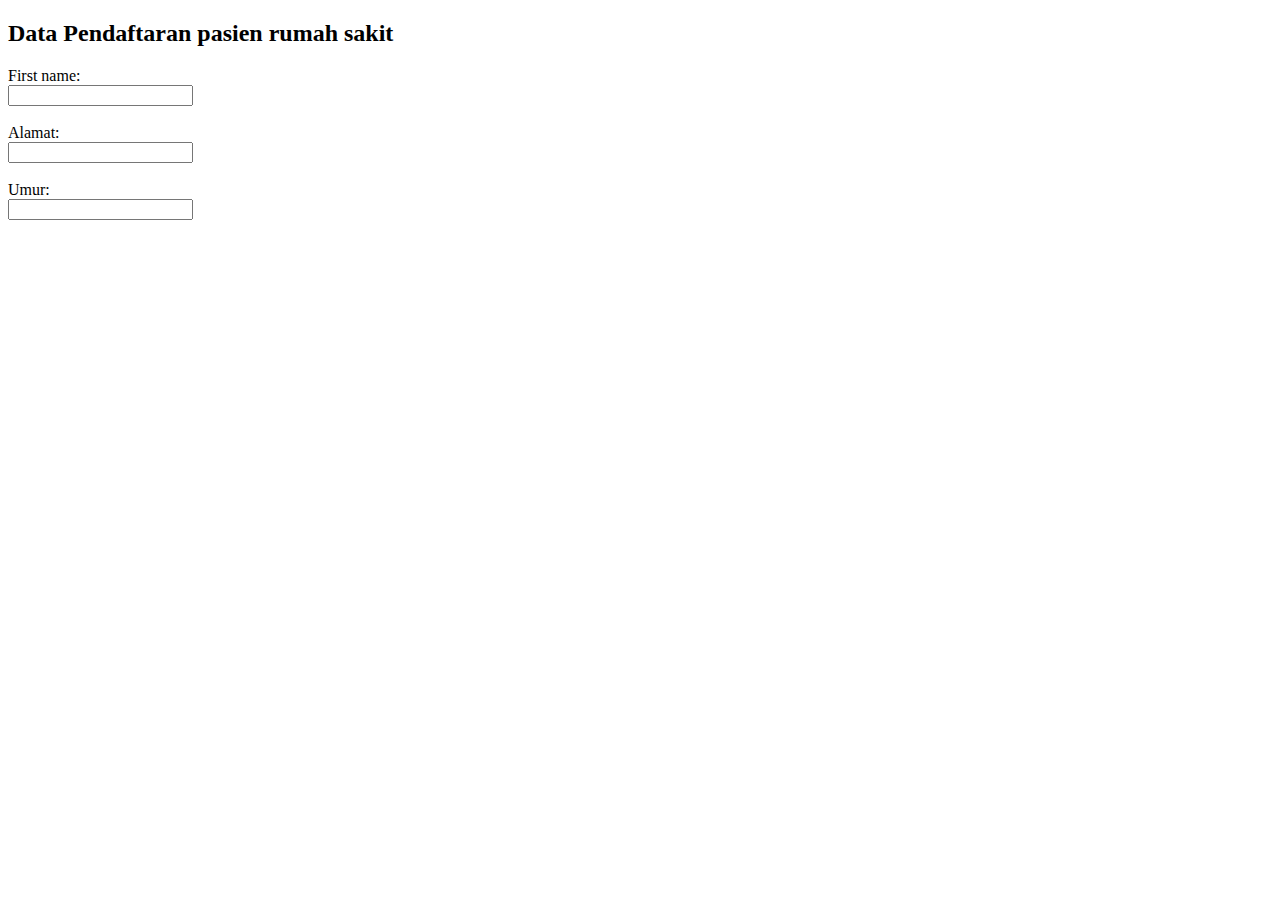
==== input.html @ 88ab82dc "input" ====
<!DOCTYPE html>
<html>
<head>
  <title>Create a New Account</title>
</head>
<body>

<h2>Data Pendaftaran pasien rumah sakit</h2>

<form>
  <label for="Nama lengkap">First name:</label><br>
  <input type="text" id="Nama lengkap" name="Nama lengkap"><br><br>

  <label for="Alamat">Alamat:</label><br>
  <input type="text" id="Alamat" name="Alamat"><br><br>

  <label for="Umur">Umur:</label><br>
  <input type="number" id="Umur" name="Umur"><br><br>

</form>
</body>
</html>
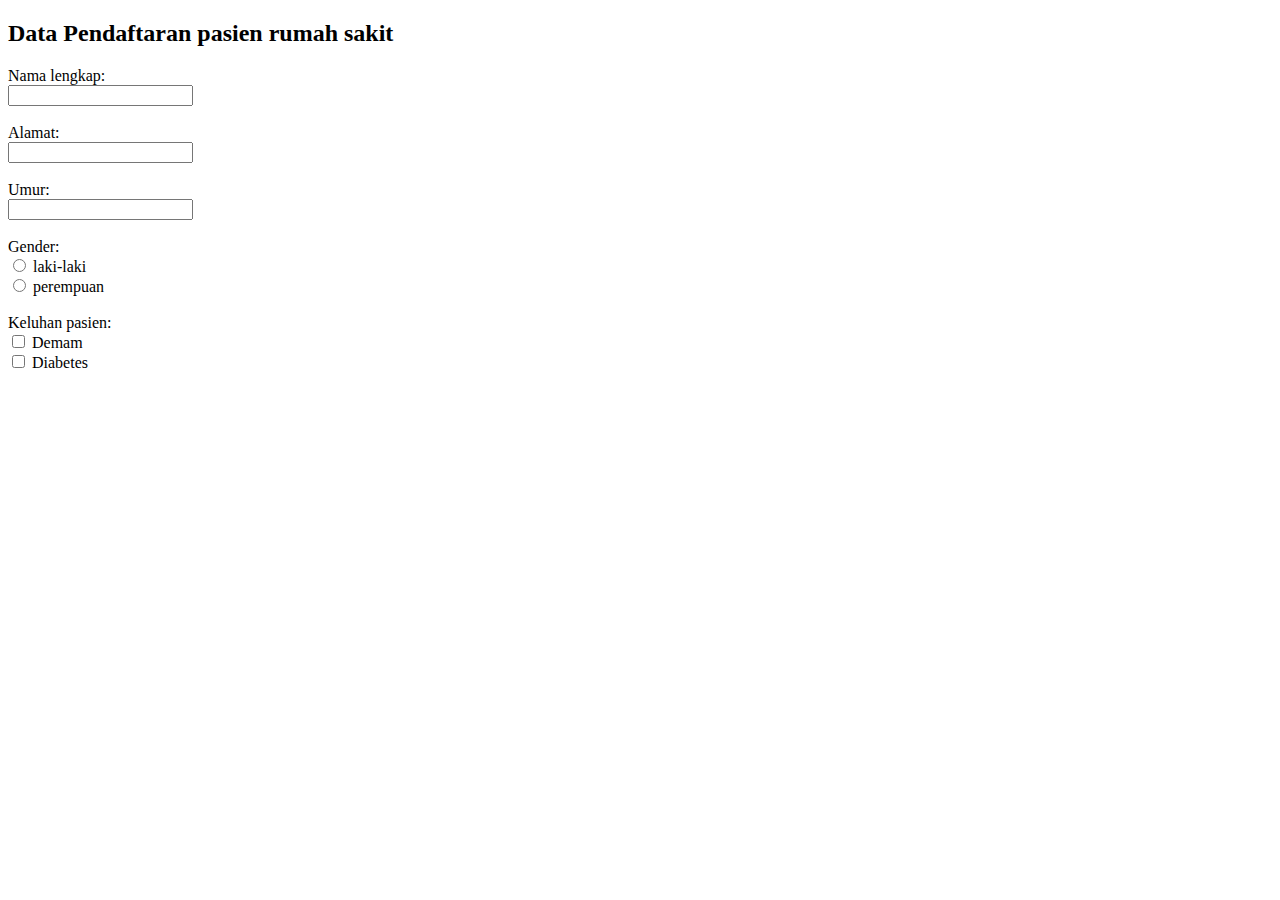
==== commit 87aa0086: "input.html" ====
--- a/input.html
+++ b/input.html
@@ -8,7 +8,7 @@
 <h2>Data Pendaftaran pasien rumah sakit</h2>
 
 <form>
-  <label for="Nama lengkap">First name:</label><br>
+  <label for="Nama lengkap">Nama lengkap:</label><br>
   <input type="text" id="Nama lengkap" name="Nama lengkap"><br><br>
 
   <label for="Alamat">Alamat:</label><br>
@@ -16,7 +16,20 @@
 
   <label for="Umur">Umur:</label><br>
   <input type="number" id="Umur" name="Umur"><br><br>
+  
+<label>Gender:</label><br>
+  <input type="radio" id="Perempuan" name="gender" value="laki-laki">
+  <label for="laki-laki">laki-laki</label><br>
+  <input type="radio" id="perempuan" name="gender" value="perempuan">
+  <label for="perempuan">perempuan</label><br><br>
 
-</form>
+  <label>Keluhan pasien:</label><br>
+  <input type="checkbox" id="Demam" name="Diabetes" value="Demam">
+  <label for="Demam">Demam</label><br>
+  <input type="checkbox" id="Diabetes" name="Diabetes" value="Diabetes">
+  <label for="Diabetes">Diabetes</label><br><br>
+  
+ 
+</script>
 </body>
 </html>
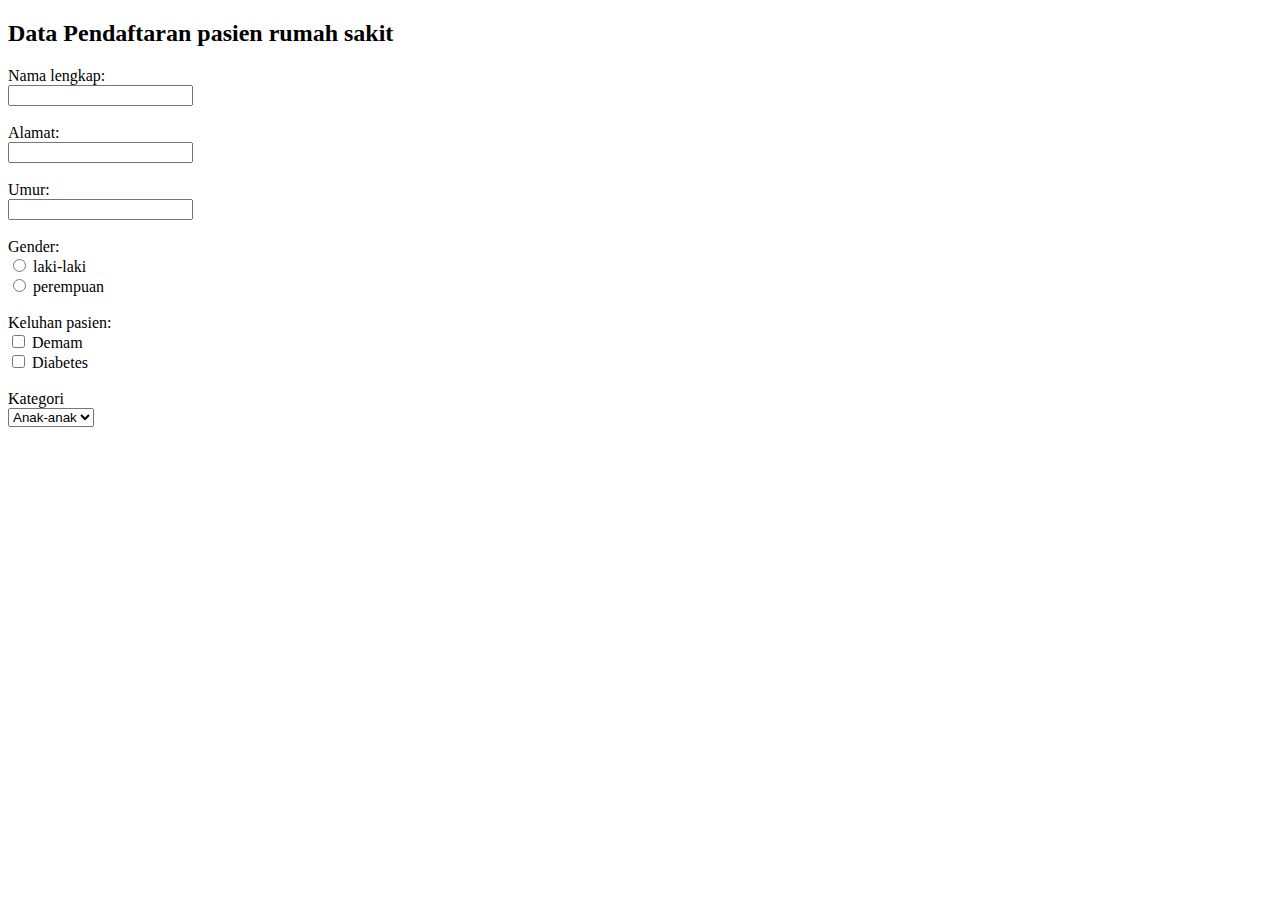
==== commit f8e57adb: "input.html" ====
--- a/input.html
+++ b/input.html
@@ -28,6 +28,17 @@
   <label for="Demam">Demam</label><br>
   <input type="checkbox" id="Diabetes" name="Diabetes" value="Diabetes">
   <label for="Diabetes">Diabetes</label><br><br>
+
+  <label>Kategori</label><br>
+  <select required>
+  <option value="Anak-anak">Anak-anak</option>
+  <option value="Dewasa">Dewasa</option>
+  <option value="Lansia">Lansia</option>
+  </select>
+
+  <br><br>
+
+
   
  
 </script>
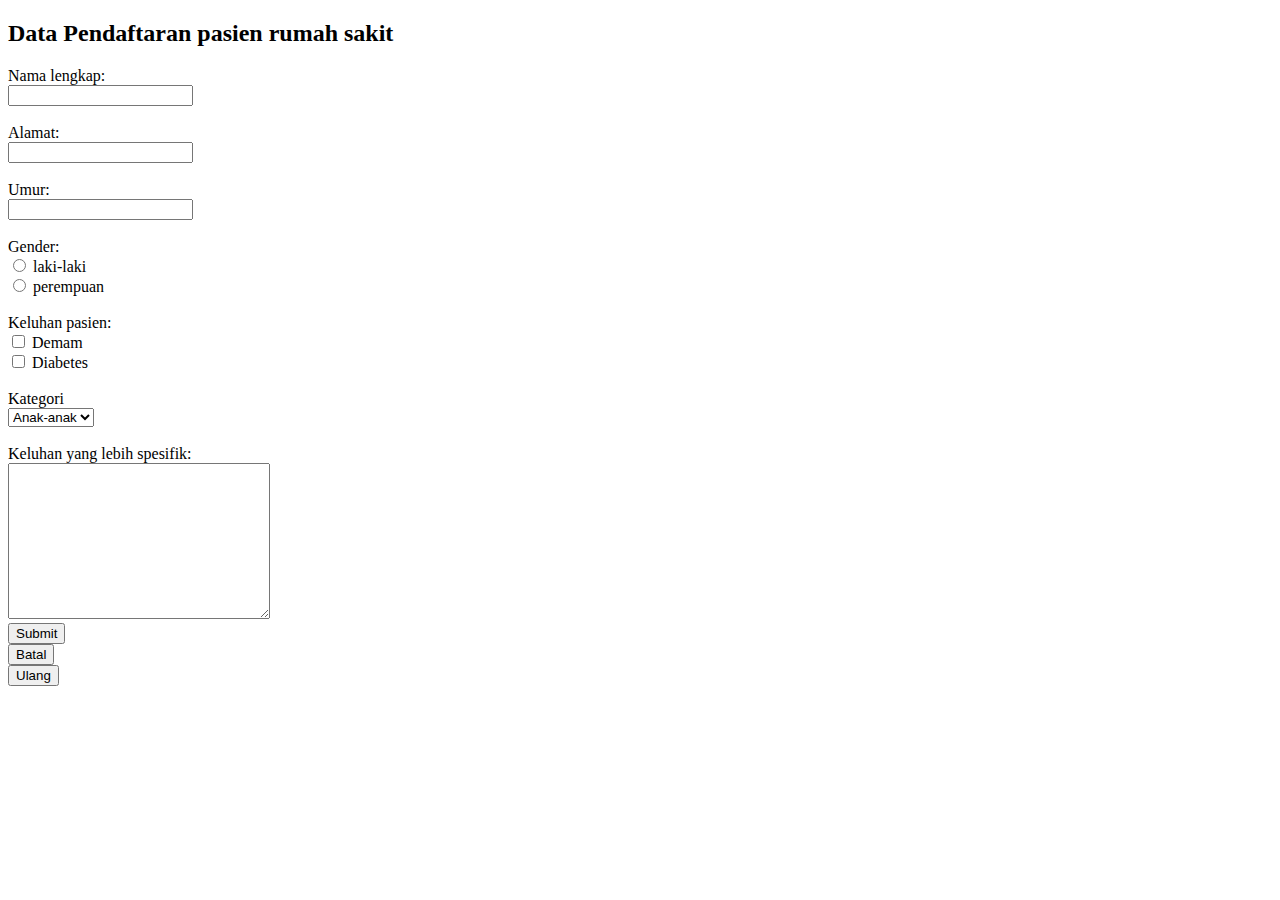
==== commit b117d2a7: "input" ====
--- a/input.html
+++ b/input.html
@@ -38,9 +38,43 @@
 
   <br><br>
 
+  <label for="Keluhan yang lebih spesifik">Keluhan yang lebih spesifik:</label><br>
+  <textarea id="Keluhan yang lebih spesifik" cols="30" rows="10"></textarea>
 
-  
- 
+  <br>
+
+  </form>
+    <form action="list.html" method="post">
+        <input type="submit" value="Submit">
+    </form>
+    </form>
+    
+    <form action="welcome.html" method="GET">
+        <input type="submit" value="Batal">
+    </form>
+    
+    <button onclick="resetForm()">Ulang</button>
+
+    <script>
+        function resetForm() {
+            document.getElementById("Nama Lengkap").value = "";
+            document.getElementById("Alamat").value = "";
+            document.getElementById("Umur").value = "";
+            document.getElementById("laki").checked = false;
+            document.getElementById("perempuan").checked = false;
+            document.getElementById("Demam").checked = false;
+            document.getElementById("Diabetes").checked = false;
+            document.getElementById("kategori").selectedIndex = 0;
+            document.getElementById("keterangan").value = "";
+        }
+        function limitChekBox(clickedcheckbox) {
+        const checkbox = document.querySelectorAll('input[type="checkbox"][name="tamu"]');
+        checkbox.forEach(checkbox => {
+            if (checkbox !== clickedcheckbox) {
+                checkbox.checked = false;
+            }
+        });
+    }
 </script>
 </body>
 </html>
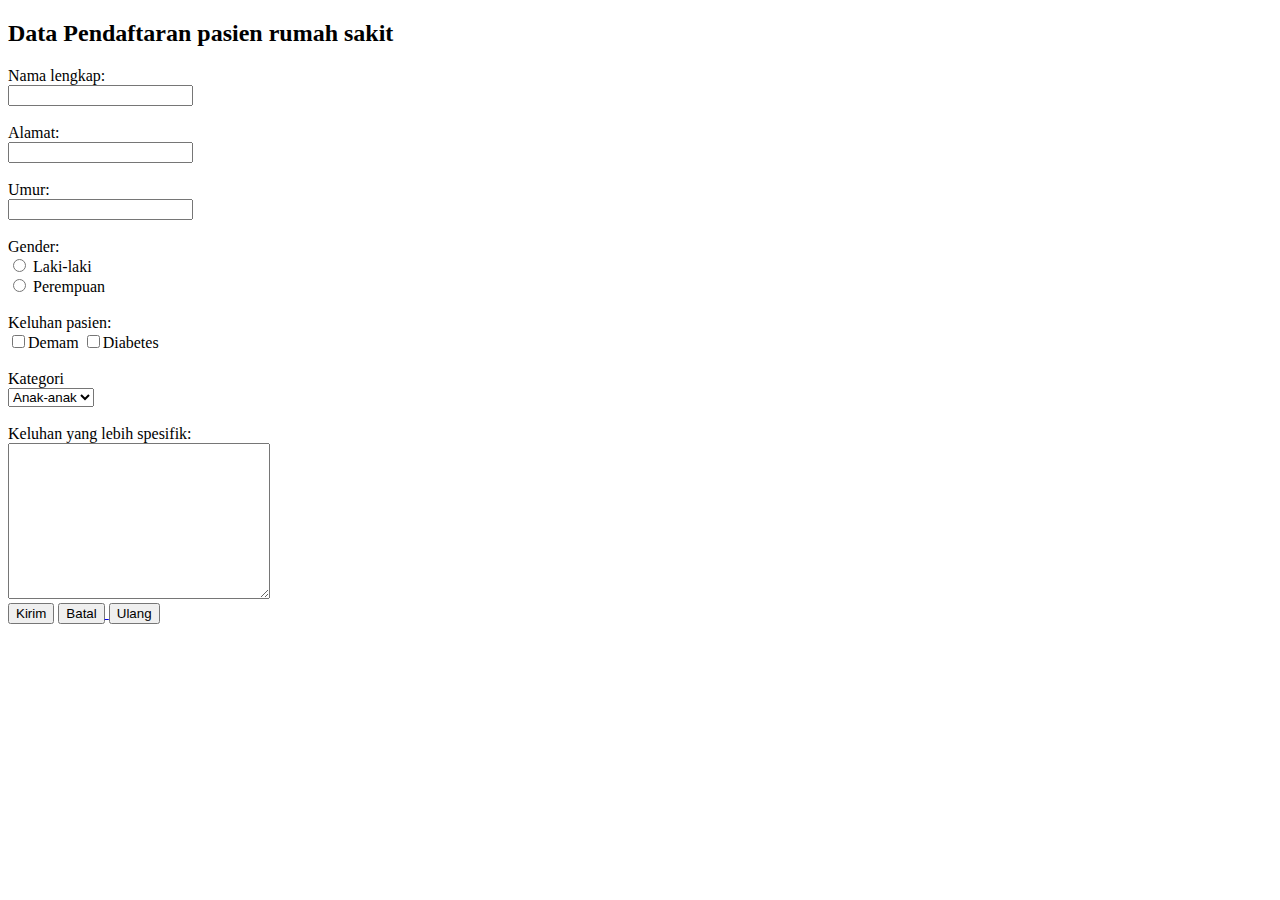
==== commit a750c5c7: "input" ====
--- a/input.html
+++ b/input.html
@@ -7,7 +7,7 @@
 
 <h2>Data Pendaftaran pasien rumah sakit</h2>
 
-<form>
+<form action="list.html" method="post" id="id-form">
   <label for="Nama lengkap">Nama lengkap:</label><br>
   <input type="text" id="Nama lengkap" name="Nama lengkap"><br><br>
 
@@ -17,17 +17,16 @@
   <label for="Umur">Umur:</label><br>
   <input type="number" id="Umur" name="Umur"><br><br>
   
-<label>Gender:</label><br>
+  <label>Gender:</label><br>
   <input type="radio" id="Perempuan" name="gender" value="laki-laki">
-  <label for="laki-laki">laki-laki</label><br>
+  <label for="laki-laki">Laki-laki</label><br>
   <input type="radio" id="perempuan" name="gender" value="perempuan">
-  <label for="perempuan">perempuan</label><br><br>
+  <label for="perempuan">Perempuan</label><br><br>
 
   <label>Keluhan pasien:</label><br>
-  <input type="checkbox" id="Demam" name="Diabetes" value="Demam">
-  <label for="Demam">Demam</label><br>
-  <input type="checkbox" id="Diabetes" name="Diabetes" value="Diabetes">
-  <label for="Diabetes">Diabetes</label><br><br>
+  <input type="checkbox" id="Demam">Demam
+  <input type="checkbox" id="Diabetes">Diabetes
+  <br><br>
 
   <label>Kategori</label><br>
   <select required>
@@ -40,41 +39,14 @@
 
   <label for="Keluhan yang lebih spesifik">Keluhan yang lebih spesifik:</label><br>
   <textarea id="Keluhan yang lebih spesifik" cols="30" rows="10"></textarea>
-
   <br>
-
-  </form>
-    <form action="list.html" method="post">
-        <input type="submit" value="Submit">
-    </form>
-    </form>
-    
-    <form action="welcome.html" method="GET">
-        <input type="submit" value="Batal">
-    </form>
-    
-    <button onclick="resetForm()">Ulang</button>
-
-    <script>
-        function resetForm() {
-            document.getElementById("Nama Lengkap").value = "";
-            document.getElementById("Alamat").value = "";
-            document.getElementById("Umur").value = "";
-            document.getElementById("laki").checked = false;
-            document.getElementById("perempuan").checked = false;
-            document.getElementById("Demam").checked = false;
-            document.getElementById("Diabetes").checked = false;
-            document.getElementById("kategori").selectedIndex = 0;
-            document.getElementById("keterangan").value = "";
-        }
-        function limitChekBox(clickedcheckbox) {
-        const checkbox = document.querySelectorAll('input[type="checkbox"][name="tamu"]');
-        checkbox.forEach(checkbox => {
-            if (checkbox !== clickedcheckbox) {
-                checkbox.checked = false;
-            }
-        });
-    }
-</script>
+  <div class="button-container">
+    <button>Kirim</button>
+    <a href="login.html">
+      <button type="button">Batal</button>
+    </a>
+    <button class="button-secondary" onclick="resetForm()">Ulang</button>
+  </div>
+</form>
 </body>
 </html>
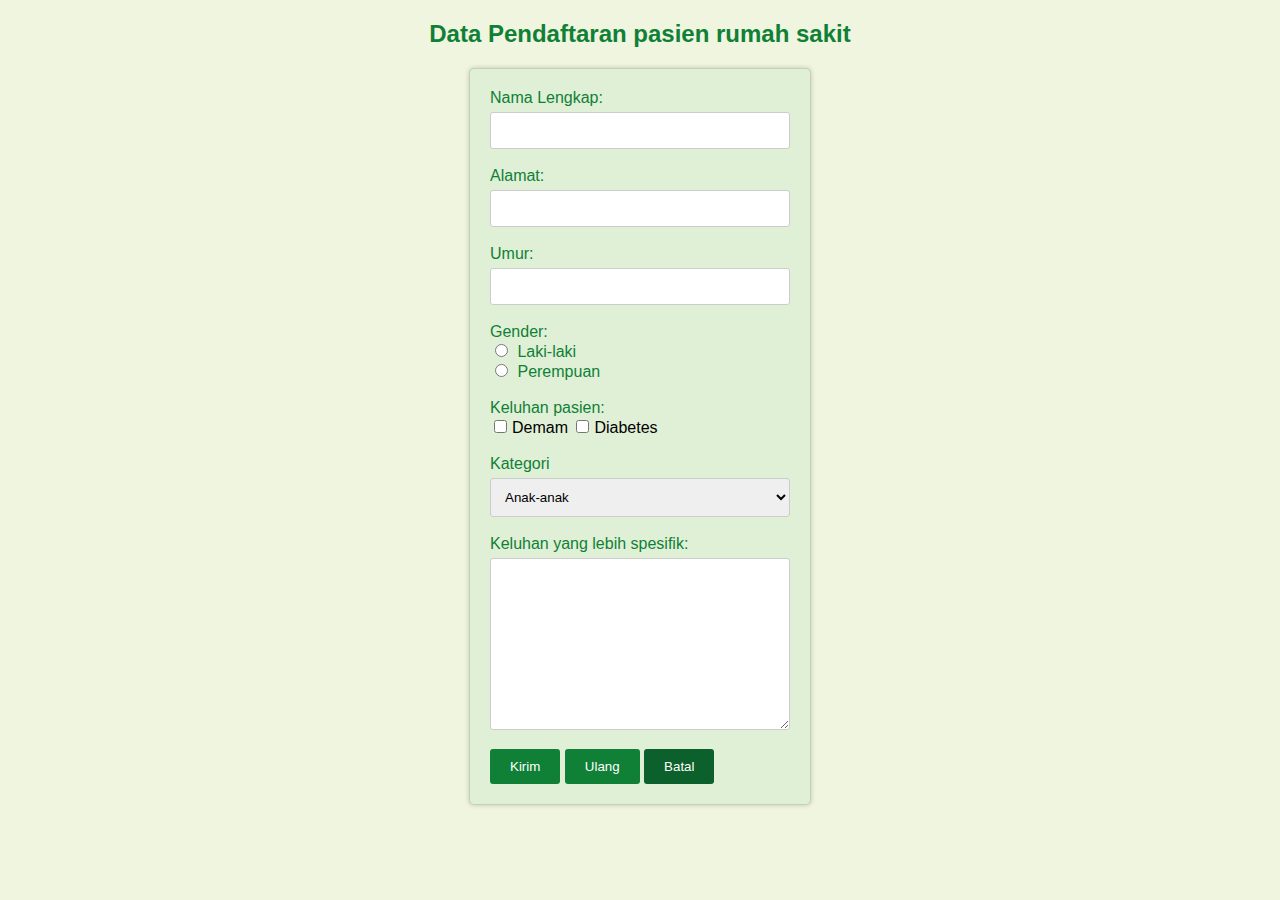
==== commit a592fddd: "perbaikan button" ====
--- a/input.html
+++ b/input.html
@@ -1,51 +1,128 @@
 <!DOCTYPE html>
 <html>
+
 <head>
-  <title>Create a New Account</title>
+  <meta charset="utf-8">
+  <meta name="viewport" content="width=device-width">
+  <title>Input Data</title>
+  <link href="input.css" rel="stylesheet" type="text/css" />
+  <style>
+  body {
+      font-family: Arial, sans-serif;
+      background-color: #f0f5e0;
+      margin: 0;
+      padding: 0;
+  }
+
+  h2 {
+      color: #0f8036;
+      text-align: center;
+      margin-top: 20px;
+  }
+
+  form {
+      background-color: #e0f0d7;
+      border: 1px solid #c2d0bc;
+      border-radius: 5px;
+      padding: 20px;
+      width: 300px;
+      margin: 0 auto;
+      box-shadow: 0px 0px 5px rgba(0, 0, 0, 0.2);
+  }
+
+  label {
+      color: #0f8036;
+  }
+
+  input[type="text"],
+  input[type="number"],
+  textarea {
+      width: 100%;
+      padding: 10px;
+      border: 1px solid #ccc;
+      border-radius: 3px;
+      margin-top: 5px;
+      box-sizing: border-box;
+  }
+
+  input[type="radio"],
+  input[type="checkbox"] {
+      margin-right: 5px;
+  }
+
+  select {
+      width: 100%;
+      padding: 10px;
+      border: 1px solid #ccc;
+      border-radius: 3px;
+      margin-top: 5px;
+      box-sizing: border-box;
+  }
+
+  button {
+      background-color: #0f8036;
+      color: #fff;
+      border: none;
+      border-radius: 3px;
+      padding: 10px 20px;
+      cursor: pointer;
+      margin-top: 15px;
+      display: inline-block;
+  }
+
+  a button {
+      background-color: #0c602b;
+  }
+
+  button:hover {
+      background-color: #0c602b;
+  }
+</style>
 </head>
-<body>
+<body style="font-family: Arial, sans-serif; background-color: #f0f5e0; margin: 0; padding: 0;">
 
-<h2>Data Pendaftaran pasien rumah sakit</h2>
+<h2 style="color: #0f8036; text-align: center; margin-top: 20px;">Data Pendaftaran pasien rumah sakit</h2>
 
-<form action="list.html" method="post" id="id-form">
-  <label for="Nama lengkap">Nama lengkap:</label><br>
-  <input type="text" id="Nama lengkap" name="Nama lengkap"><br><br>
+<form action="list.html" method="post" id="id-form" style="background-color: #e0f0d7; border: 1px solid #c2d0bc; border-radius: 5px; padding: 20px; width: 300px; margin: 0 auto; box-shadow: 0px 0px 5px rgba(0, 0, 0, 0.2);">
+  <label for="Nama lengkap" style="color: #0f8036;">Nama Lengkap:</label><br>
+  <input type="text" id="Nama lengkap" name="Nama lengkap" style="width: 100%; padding: 10px; border: 1px solid #ccc; border-radius: 3px; margin-top: 5px; box-sizing: border-box;"><br><br>
 
   <label for="Alamat">Alamat:</label><br>
   <input type="text" id="Alamat" name="Alamat"><br><br>
 
   <label for="Umur">Umur:</label><br>
   <input type="number" id="Umur" name="Umur"><br><br>
-  
-  <label>Gender:</label><br>
+
+  <label style="color: #0f8036;">Gender:</label><br>
   <input type="radio" id="Perempuan" name="gender" value="laki-laki">
   <label for="laki-laki">Laki-laki</label><br>
   <input type="radio" id="perempuan" name="gender" value="perempuan">
   <label for="perempuan">Perempuan</label><br><br>
 
-  <label>Keluhan pasien:</label><br>
+  <label style="color: #0f8036;">Keluhan pasien:</label><br>
   <input type="checkbox" id="Demam">Demam
   <input type="checkbox" id="Diabetes">Diabetes
   <br><br>
 
-  <label>Kategori</label><br>
-  <select required>
-  <option value="Anak-anak">Anak-anak</option>
-  <option value="Dewasa">Dewasa</option>
-  <option value="Lansia">Lansia</option>
+  <label style="color: #0f8036;">Kategori</label><br>
+  <select required style="width: 100%; padding: 10px; border: 1px solid #ccc; border-radius: 3px; margin-top: 5px; box-sizing: border-box;">
+    <option value="Anak-anak">Anak-anak</option>
+    <option value="Dewasa">Dewasa</option>
+    <option value="Lansia">Lansia</option>
   </select>
 
   <br><br>
 
-  <label for="Keluhan yang lebih spesifik">Keluhan yang lebih spesifik:</label><br>
+
+  <label for="Keluhan yang lebih spesifik" style="color: #0f8036;">Keluhan yang lebih spesifik:</label><br>
   <textarea id="Keluhan yang lebih spesifik" cols="30" rows="10"></textarea>
   <br>
   <div class="button-container">
     <button>Kirim</button>
-    <a href="login.html">
+    <button type="reset">Ulang</button> 
+    <a href="index.html">
       <button type="button">Batal</button>
     </a>
-    <button class="button-secondary" onclick="resetForm()">Ulang</button>
   </div>
 </form>
 </body>
